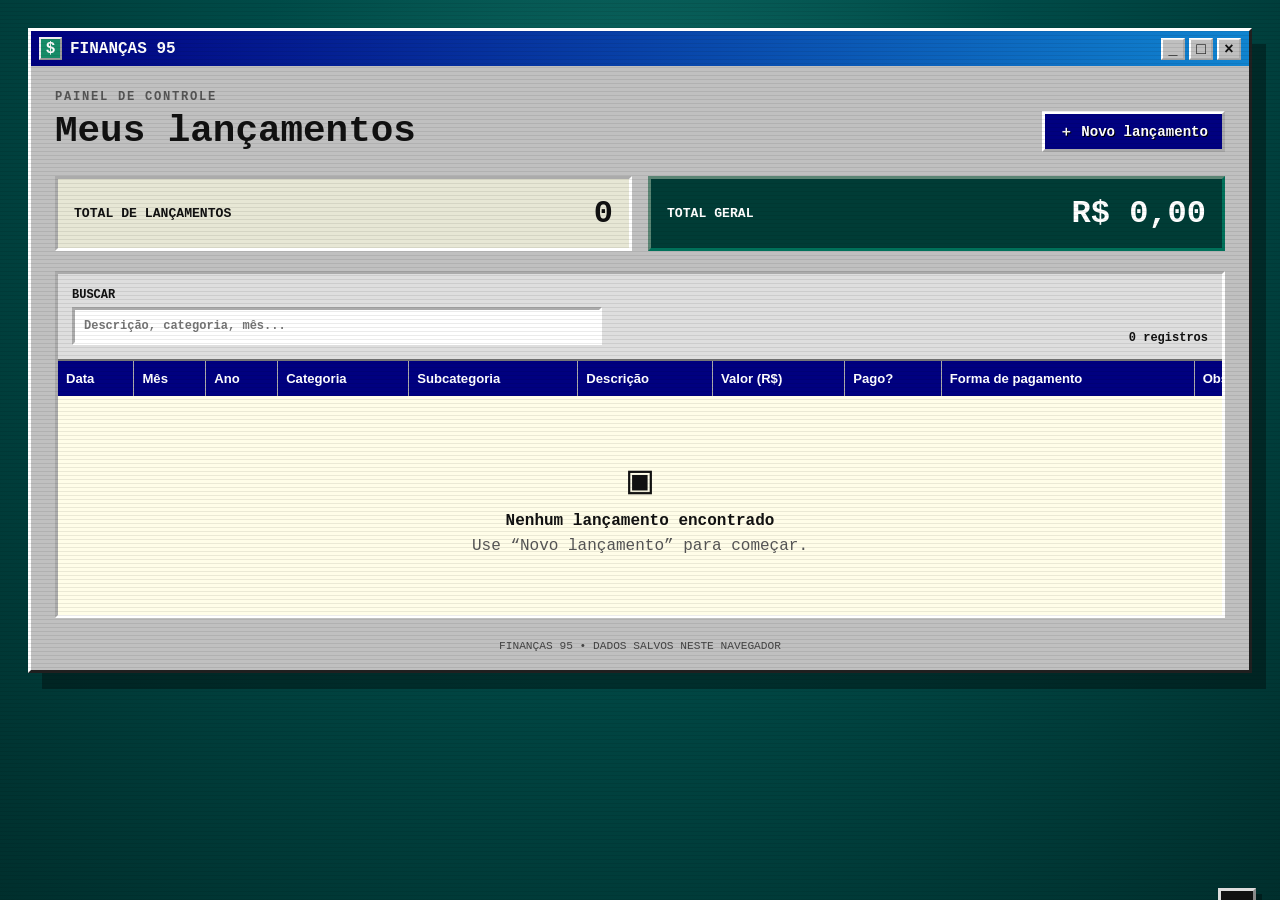
==== src/main/resources/static/index.html @ 0e00136c "api funcional falta terminar a configuração" ====
<!doctype html>
<html lang="pt-BR">
<head>
  <meta charset="UTF-8">
  <meta name="viewport" content="width=device-width, initial-scale=1.0">
  <meta name="description" content="Controle de finanças pessoal em estilo retrô.">
  <title>Finanças 95</title>
  <link rel="stylesheet" href="styles.css">
</head>
<body>
  <div class="scanlines" aria-hidden="true"></div>
  <main class="app-shell">
    <header class="title-bar">
      <div class="brand"><span class="brand-icon">$</span> FINANÇAS 95</div>
      <div class="window-buttons" aria-hidden="true"><span>_</span><span>□</span><span>×</span></div>
    </header>

    <section class="toolbar" aria-label="Ferramentas">
      <div>
        <p class="eyebrow">PAINEL DE CONTROLE</p>
        <h1>Meus lançamentos</h1>
      </div>
      <button class="button button-primary" id="newEntryButton" type="button">＋ Novo lançamento</button>
    </section>

    <section class="stats" aria-label="Resumo financeiro">
      <article class="stat-card"><span>Total de lançamentos</span><strong id="entryCount">0</strong></article>
      <article class="stat-card total"><span>Total geral</span><strong id="grandTotal">R$ 0,00</strong></article>
    </section>

    <section class="panel">
      <div class="panel-heading">
        <label class="search-field" for="searchInput">
          <span>Buscar</span>
          <input id="searchInput" type="search" placeholder="Descrição, categoria, mês..." autocomplete="off">
        </label>
        <span class="result-label" id="resultLabel">0 registros</span>
      </div>

      <div class="table-wrap">
        <table>
          <thead>
            <tr>
              <th>Data</th>
              <th>Mês</th>
              <th>Ano</th>
              <th>Categoria</th>
              <th>Subcategoria</th>
              <th>Descrição</th>
              <th>Valor (R$)</th>
              <th>Pago?</th>
              <th>Forma de pagamento</th>
              <th>Observações</th>
              <th>Ações</th>
            </tr>
          </thead>
          <tbody id="entriesBody"></tbody>
        </table>
        <div class="empty-state" id="emptyState">
          <span>▣</span>
          <strong>Nenhum lançamento encontrado</strong>
          <p>Use “Novo lançamento” para começar.</p>
        </div>
      </div>
    </section>
    <footer>FINANÇAS 95 • DADOS SALVOS NESTE NAVEGADOR</footer>
  </main>

  <div class="modal" id="entryModal" role="dialog" aria-modal="true" aria-labelledby="modalTitle" hidden>
    <div class="modal-window">
      <header class="modal-titlebar"><h2 id="modalTitle">Novo lançamento</h2><button id="closeModalButton" type="button" aria-label="Fechar">×</button></header>
      <form id="entryForm">
        <input id="entryId" type="hidden">
        <div class="form-grid">
          <label>Data<input id="date" type="date" required></label>
          <label>Categoria<input id="category" type="text" maxlength="40" placeholder="Ex.: Moradia" required></label>
          <label>Subcategoria<input id="subcategory" type="text" maxlength="40" placeholder="Ex.: Aluguel"></label>
          <label class="wide">Descrição<input id="description" type="text" maxlength="100" placeholder="Descreva o lançamento" required></label>
          <label>Valor (R$)<input id="amount" type="number" min="0" step="0.01" inputmode="decimal" placeholder="0,00" required></label>
          <label>Pago?<select id="paid"><option value="true">Sim</option><option value="false">Não</option></select></label>
          <label class="wide">Forma de pagamento<select id="paymentMethod" required><option value="">Selecione...</option><option>Pix</option><option>Dinheiro</option><option>Cartão de crédito</option><option>Cartão de débito</option><option>Boleto</option><option>Transferência</option><option>Outro</option></select></label>
          <label class="wide">Observações<textarea id="notes" rows="3" maxlength="240" placeholder="Informações adicionais"></textarea></label>
        </div>
        <div class="form-actions"><button class="button" id="cancelButton" type="button">Cancelar</button><button class="button button-primary" type="submit">Salvar lançamento</button></div>
      </form>
    </div>
  </div>

  <div class="toast" id="toast" role="status" aria-live="polite"></div>
  <script src="script.js"></script>
</body>
</html>
---- src/main/resources/static/styles.css ----
:root{--navy:#000080;--blue:#1084d0;--teal:#008080;--silver:#c0c0c0;--light:#fff;--shadow:#404040;--black:#111;--green:#003c36;--cream:#fffde8;--danger:#8b1111}
*{box-sizing:border-box}html{min-height:100%;background:#003f3f}body{min-height:100vh;margin:0;color:var(--black);font-family:"Courier New",Courier,monospace;background:radial-gradient(circle at 50% 20%,#0d6962 0,#004b48 42%,#002f2d 100%);padding:28px}.scanlines{position:fixed;inset:0;pointer-events:none;z-index:20;background:repeating-linear-gradient(0deg,rgba(0,0,0,.08) 0,rgba(0,0,0,.08) 1px,transparent 1px,transparent 4px);mix-blend-mode:multiply}.app-shell{position:relative;z-index:1;width:min(1600px,100%);margin:auto;background:var(--silver);border:3px solid;border-color:#fff #202020 #202020 #fff;box-shadow:14px 16px 0 rgba(0,0,0,.35)}.title-bar,.modal-titlebar{display:flex;align-items:center;justify-content:space-between;color:#fff;background:linear-gradient(90deg,var(--navy),var(--blue));padding:6px 8px;font-weight:700}.brand{display:flex;align-items:center;gap:8px}.brand-icon{display:grid;place-items:center;width:23px;height:23px;background:#168c68;border:2px outset #eee}.window-buttons{display:flex;gap:4px}.window-buttons span,.modal-titlebar button{display:grid;place-items:center;width:24px;height:22px;color:#111;background:var(--silver);border:2px outset white;font:bold 16px Arial}.toolbar{display:flex;align-items:end;justify-content:space-between;gap:20px;padding:24px}.eyebrow{margin:0 0 6px;color:#555;font-weight:700;font-size:.76rem;letter-spacing:.14em}.toolbar h1{margin:0;font-size:clamp(1.5rem,3vw,2.35rem)}.button{min-height:38px;padding:8px 14px;color:#111;background:var(--silver);border:3px outset #fff;font:700 .88rem "Courier New",monospace;cursor:pointer}.button:active{border-style:inset}.button:focus-visible,input:focus-visible,select:focus-visible,textarea:focus-visible{outline:2px dotted #000;outline-offset:2px}.button-primary{color:#fff;background:var(--navy);text-shadow:1px 1px #000}.stats{display:grid;grid-template-columns:repeat(2,minmax(0,1fr));gap:16px;padding:0 24px 20px}.stat-card{display:flex;align-items:center;justify-content:space-between;gap:20px;padding:16px;background:#e7e7d5;border:3px inset #fff}.stat-card span{font-size:.82rem;font-weight:700;text-transform:uppercase}.stat-card strong{font-size:clamp(1.25rem,3vw,2rem)}.stat-card.total{color:#fff;background:var(--green);border-color:#94d9bd #001d17 #001d17 #94d9bd}.panel{margin:0 24px 22px;background:#dedede;border:3px inset #fff}.panel-heading{display:flex;align-items:end;justify-content:space-between;gap:16px;padding:14px}.search-field{display:grid;gap:5px;width:min(530px,100%);font-size:.75rem;font-weight:bold;text-transform:uppercase}.search-field input,input,select,textarea{width:100%;border:3px inset #fff;border-radius:0;background:#fff;padding:9px;font:inherit}.result-label{font-size:.75rem;font-weight:bold}.table-wrap{overflow-x:auto;background:var(--cream);border-top:2px solid #777}table{width:100%;min-width:1400px;border-collapse:collapse;font-family:Arial,sans-serif;font-size:.82rem}th{position:sticky;top:0;z-index:2;color:#fff;background:var(--navy);padding:10px 8px;text-align:left;border-right:1px solid #aaa;white-space:nowrap}td{padding:9px 8px;border:1px solid #aaa;background:#fffef2;vertical-align:middle}tbody tr:nth-child(even) td{background:#ecebdc}tbody tr:hover td{background:#c9e7e3}.amount{text-align:right;font-weight:700;white-space:nowrap}.badge{display:inline-block;min-width:48px;padding:3px 6px;text-align:center;font-weight:700;border:1px solid #222}.badge.yes{color:#fff;background:#167048}.badge.no{color:#fff;background:var(--danger)}.actions{display:flex;gap:6px}.icon-button{padding:5px 7px;background:var(--silver);border:2px outset #fff;font:700 .75rem "Courier New";cursor:pointer}.icon-button.danger{color:#7a0000}.empty-state{display:grid;place-items:center;gap:7px;padding:60px 20px;text-align:center}.empty-state span{font-size:2.5rem}.empty-state p{margin:0;color:#555}.empty-state[hidden]{display:none}footer{text-align:center;padding:0 20px 18px;color:#444;font-size:.7rem}.modal[hidden]{display:none}.modal{position:fixed;z-index:30;inset:0;display:grid;place-items:center;padding:20px;background:rgba(0,0,0,.72)}.modal-window{width:min(720px,100%);max-height:92vh;overflow:auto;background:var(--silver);border:3px solid;border-color:#fff #202020 #202020 #fff;box-shadow:12px 12px 0 rgba(0,0,0,.45)}.modal-titlebar h2{margin:0;font-size:1rem}.modal-titlebar button{cursor:pointer}.modal form{padding:18px}.form-grid{display:grid;grid-template-columns:repeat(2,minmax(0,1fr));gap:15px}.form-grid label{display:grid;align-content:start;gap:5px;font-size:.78rem;font-weight:700}.form-grid .wide{grid-column:1/-1}textarea{resize:vertical}.form-actions{display:flex;justify-content:flex-end;gap:10px;margin-top:20px;padding-top:14px;border-top:2px groove #fff}.toast{position:fixed;z-index:40;right:24px;bottom:24px;max-width:340px;padding:12px 16px;color:#fff;background:#111;border:3px outset #ddd;box-shadow:6px 6px rgba(0,0,0,.35);font-weight:bold;transform:translateY(140%);transition:transform .2s}.toast.show{transform:translateY(0)}@media(max-width:720px){body{padding:8px}.app-shell{box-shadow:5px 6px rgba(0,0,0,.35)}.toolbar{align-items:stretch;flex-direction:column;padding:18px 14px}.button-primary{width:100%}.stats{grid-template-columns:1fr;padding:0 14px 14px}.panel{margin:0 14px 16px}.panel-heading{align-items:stretch;flex-direction:column}.form-grid{grid-template-columns:1fr}.form-grid .wide{grid-column:auto}.form-actions{flex-direction:column-reverse}.form-actions .button{width:100%}.toast{right:12px;bottom:12px;left:12px}}@media(prefers-reduced-motion:reduce){*{scroll-behavior:auto!important}.toast{transition:none}}
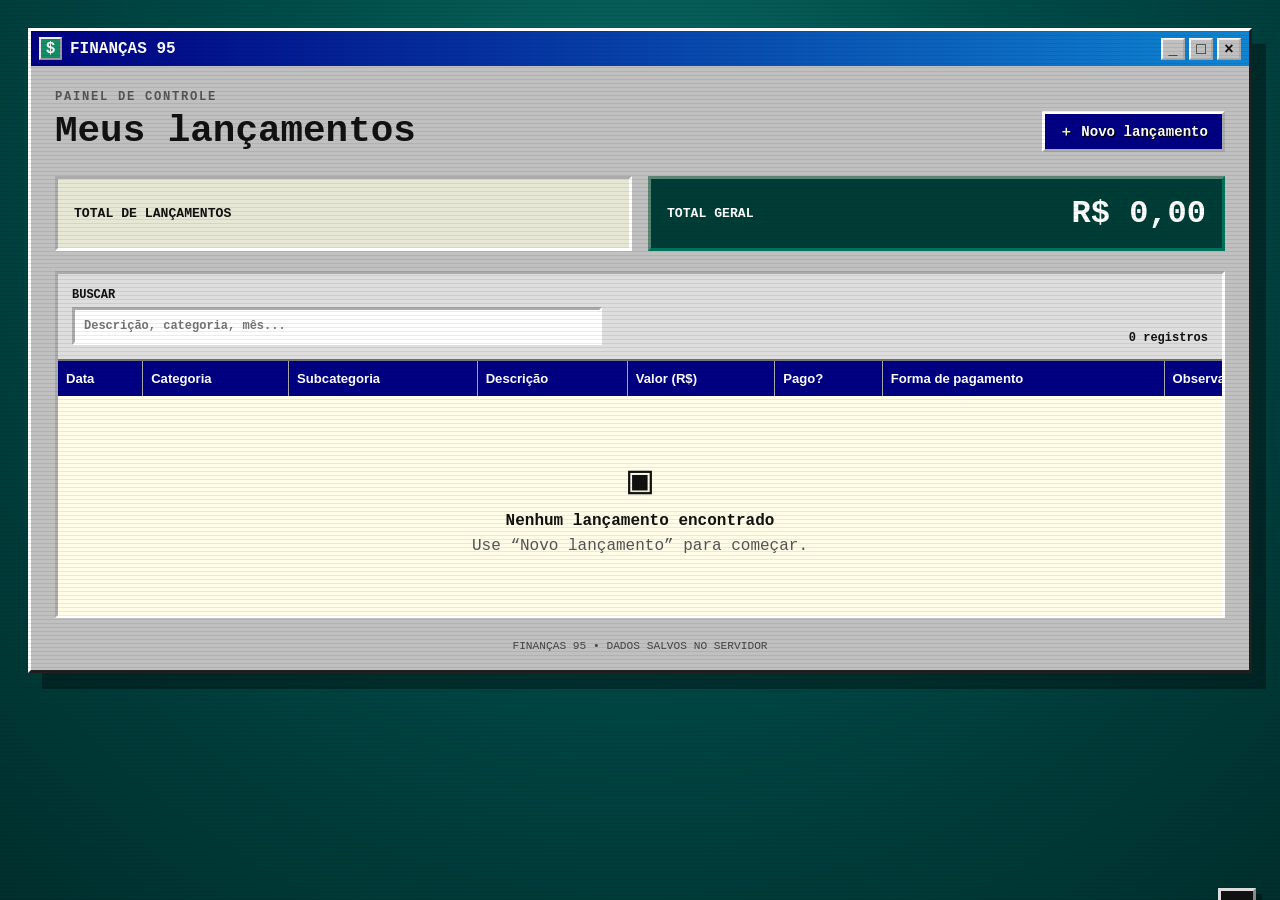
==== commit a6828946: "front-end conectado com a api 15/100" ====
--- a/src/main/resources/static/index.html
+++ b/src/main/resources/static/index.html
@@ -42,8 +42,6 @@
           <thead>
             <tr>
               <th>Data</th>
-              <th>Mês</th>
-              <th>Ano</th>
               <th>Categoria</th>
               <th>Subcategoria</th>
               <th>Descrição</th>
@@ -63,7 +61,7 @@
         </div>
       </div>
     </section>
-    <footer>FINANÇAS 95 • DADOS SALVOS NESTE NAVEGADOR</footer>
+    <footer>FINANÇAS 95 • DADOS SALVOS NO SERVIDOR</footer>
   </main>
 
   <div class="modal" id="entryModal" role="dialog" aria-modal="true" aria-labelledby="modalTitle" hidden>
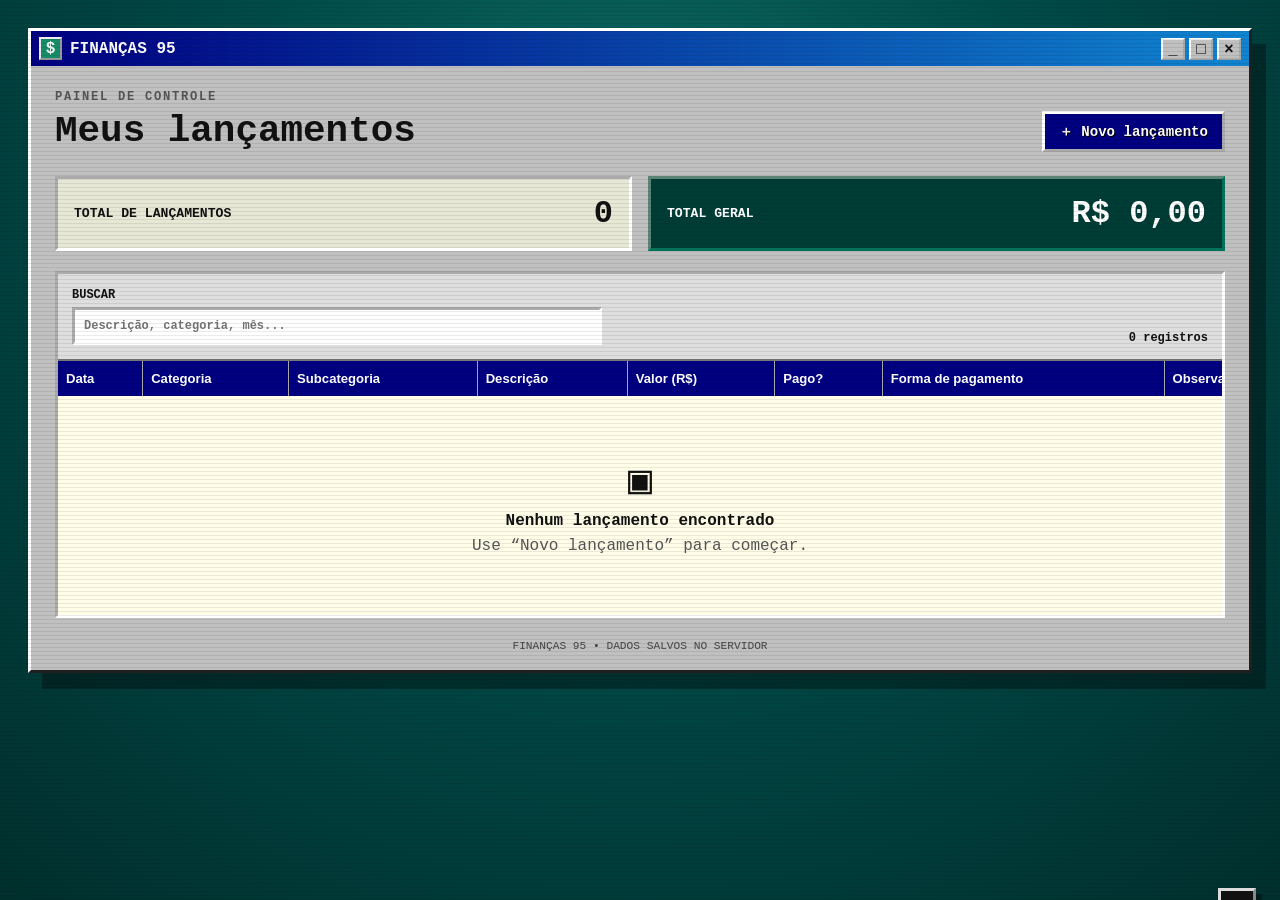
==== commit d7207449: "desenvolvimento 05082026" ====
--- a/src/main/resources/static/index.html
+++ b/src/main/resources/static/index.html
@@ -75,11 +75,18 @@
           <label>Subcategoria<input id="subcategory" type="text" maxlength="40" placeholder="Ex.: Aluguel"></label>
           <label class="wide">Descrição<input id="description" type="text" maxlength="100" placeholder="Descreva o lançamento" required></label>
           <label>Valor (R$)<input id="amount" type="number" min="0" step="0.01" inputmode="decimal" placeholder="0,00" required></label>
-          <label>Pago?<select id="paid"><option value="true">Sim</option><option value="false">Não</option></select></label>
+          <label>Pago?
+            <select id="paid">
+            <option value="PAGO">Sim</option>
+            <option value="NAO_PAGO">Não</option>
+          </select>
+        </label>
           <label class="wide">Forma de pagamento<select id="paymentMethod" required><option value="">Selecione...</option><option>Pix</option><option>Dinheiro</option><option>Cartão de crédito</option><option>Cartão de débito</option><option>Boleto</option><option>Transferência</option><option>Outro</option></select></label>
           <label class="wide">Observações<textarea id="notes" rows="3" maxlength="240" placeholder="Informações adicionais"></textarea></label>
         </div>
-        <div class="form-actions"><button class="button" id="cancelButton" type="button">Cancelar</button><button class="button button-primary" type="submit">Salvar lançamento</button></div>
+        <div class="form-actions">
+          <button class="button" id="cancelButton" type="button">Cancelar</button>
+          <button class="button button-primary" type="submit">Salvar lançamento</button></div>
       </form>
     </div>
   </div>
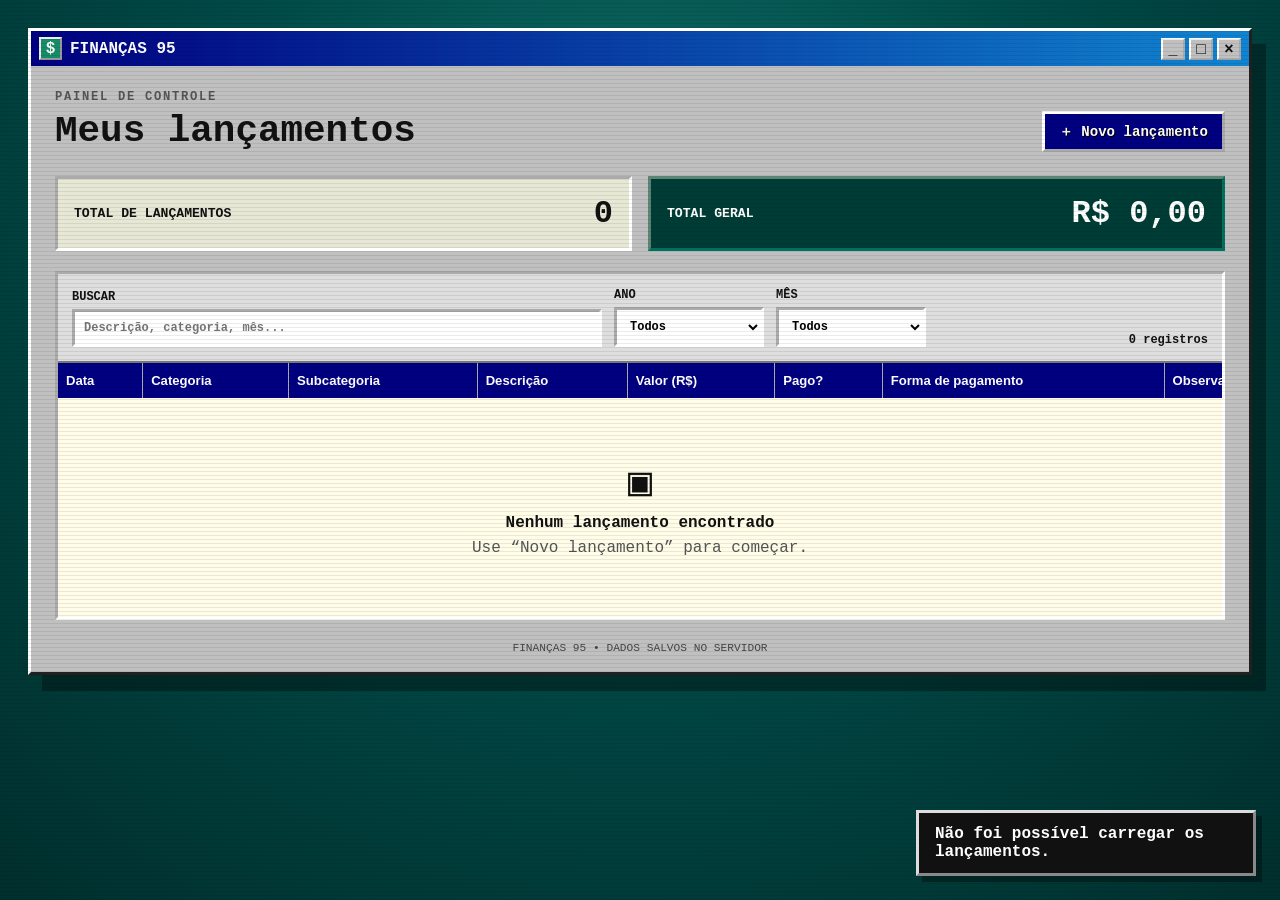
==== commit 7ed7889c: "primeira parte do site finalizado" ====
--- a/src/main/resources/static/index.html
+++ b/src/main/resources/static/index.html
@@ -6,6 +6,16 @@
   <meta name="description" content="Controle de finanças pessoal em estilo retrô.">
   <title>Finanças 95</title>
   <link rel="stylesheet" href="styles.css">
+  <style>
+    .filters { display: flex; align-items: end; gap: 12px; flex: 1; }
+    .filter-field { display: grid; gap: 5px; width: 150px; font-size: .75rem; font-weight: bold; text-transform: uppercase; }
+    .result-label { white-space: nowrap; }
+    @media (max-width: 720px) {
+      .filters { align-items: stretch; flex-wrap: wrap; }
+      .filters .search-field { width: 100%; }
+      .filter-field { flex: 1; min-width: 130px; }
+    }
+  </style>
 </head>
 <body>
   <div class="scanlines" aria-hidden="true"></div>
@@ -30,10 +40,20 @@
 
     <section class="panel">
       <div class="panel-heading">
-        <label class="search-field" for="searchInput">
-          <span>Buscar</span>
-          <input id="searchInput" type="search" placeholder="Descrição, categoria, mês..." autocomplete="off">
-        </label>
+        <div class="filters" aria-label="Filtros dos lançamentos">
+          <label class="search-field" for="searchInput">
+            <span>Buscar</span>
+            <input id="searchInput" type="search" placeholder="Descrição, categoria, mês..." autocomplete="off">
+          </label>
+          <label class="filter-field" for="yearFilter">
+            <span>Ano</span>
+            <select id="yearFilter"><option value="">Todos</option></select>
+          </label>
+          <label class="filter-field" for="monthFilter">
+            <span>Mês</span>
+            <select id="monthFilter"><option value="">Todos</option></select>
+          </label>
+        </div>
         <span class="result-label" id="resultLabel">0 registros</span>
       </div>
 
@@ -81,7 +101,16 @@
             <option value="NAO_PAGO">Não</option>
           </select>
         </label>
-          <label class="wide">Forma de pagamento<select id="paymentMethod" required><option value="">Selecione...</option><option>Pix</option><option>Dinheiro</option><option>Cartão de crédito</option><option>Cartão de débito</option><option>Boleto</option><option>Transferência</option><option>Outro</option></select></label>
+          <label class="wide">Forma de pagamento<select id="paymentMethod" required>
+            <option value="">SELECIONE...</option>
+            <option value="PIX">PIX</option>
+            <option value="DINHEIRO">DINHEIRO</option>
+            <option value="CARTAO_CREDITO">CARTÃO DE CRÉDITO</option>
+            <option value="CARTAO_DEBITO">CARTÃO DE DÉBITO</option>
+            <option value="BOLETO">BOLETO</option>
+            <option value="TRANSFERENCIA">TRANSFERÊNCIA</option>
+          </select>
+        </label>
           <label class="wide">Observações<textarea id="notes" rows="3" maxlength="240" placeholder="Informações adicionais"></textarea></label>
         </div>
         <div class="form-actions">
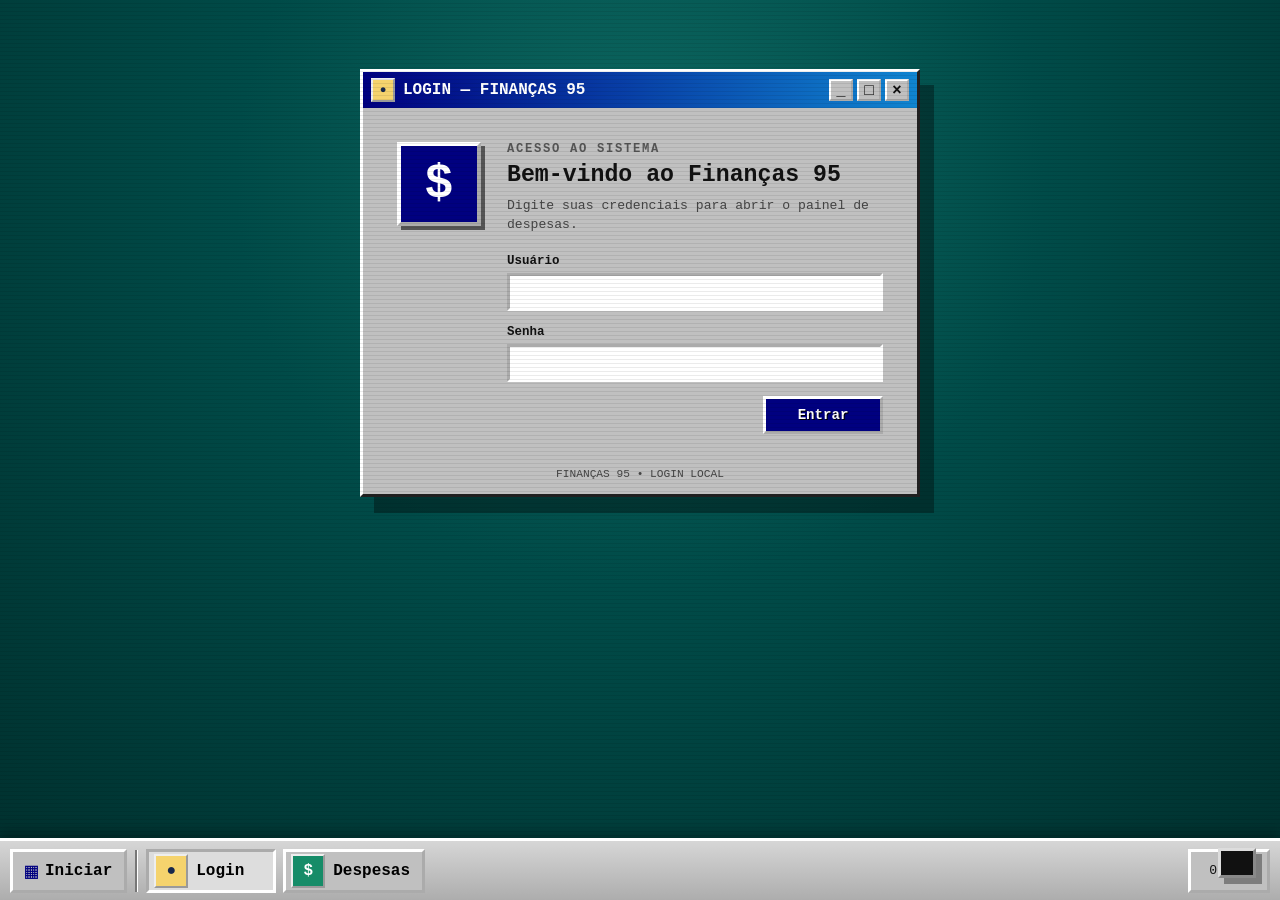
==== commit cd42bca3: "nomenclatura consertada e aba de login implementada" ====
--- a/src/main/resources/static/index.html
+++ b/src/main/resources/static/index.html
@@ -3,86 +3,107 @@
 <head>
   <meta charset="UTF-8">
   <meta name="viewport" content="width=device-width, initial-scale=1.0">
-  <meta name="description" content="Controle de finanças pessoal em estilo retrô.">
+  <meta name="description" content="Controle de finanças pessoal em estilo Windows 95.">
   <title>Finanças 95</title>
   <link rel="stylesheet" href="styles.css">
-  <style>
-    .filters { display: flex; align-items: end; gap: 12px; flex: 1; }
-    .filter-field { display: grid; gap: 5px; width: 150px; font-size: .75rem; font-weight: bold; text-transform: uppercase; }
-    .result-label { white-space: nowrap; }
-    @media (max-width: 720px) {
-      .filters { align-items: stretch; flex-wrap: wrap; }
-      .filters .search-field { width: 100%; }
-      .filter-field { flex: 1; min-width: 130px; }
-    }
-  </style>
 </head>
 <body>
   <div class="scanlines" aria-hidden="true"></div>
-  <main class="app-shell">
-    <header class="title-bar">
-      <div class="brand"><span class="brand-icon">$</span> FINANÇAS 95</div>
-      <div class="window-buttons" aria-hidden="true"><span>_</span><span>□</span><span>×</span></div>
-    </header>
 
-    <section class="toolbar" aria-label="Ferramentas">
-      <div>
-        <p class="eyebrow">PAINEL DE CONTROLE</p>
-        <h1>Meus lançamentos</h1>
+  <main class="desktop" aria-live="polite">
+    <section class="app-window login-window" id="loginView" data-view="login">
+      <header class="title-bar">
+        <div class="brand"><span class="brand-icon user-icon" aria-hidden="true">●</span> LOGIN — FINANÇAS 95</div>
+        <div class="window-buttons" aria-hidden="true"><span>_</span><span>□</span><span>×</span></div>
+      </header>
+      <div class="login-content">
+        <div class="login-logo" aria-hidden="true"><span>$</span></div>
+        <div>
+          <p class="eyebrow">ACESSO AO SISTEMA</p>
+          <h1>Bem-vindo ao Finanças 95</h1>
+          <p class="login-help">Digite suas credenciais para abrir o painel de despesas.</p>
+        </div>
+        <form id="loginForm" class="login-form">
+          <label for="loginUsername">Usuário
+            <input id="loginUsername" name="username" type="text" autocomplete="username" maxlength="80" required>
+          </label>
+          <label for="loginPassword">Senha
+            <input id="loginPassword" name="password" type="password" autocomplete="current-password" maxlength="100" required>
+          </label>
+          <p class="login-error" id="loginError" role="alert" hidden></p>
+          <button class="button button-primary" type="submit">Entrar</button>
+        </form>
       </div>
-      <button class="button button-primary" id="newEntryButton" type="button">＋ Novo lançamento</button>
+      <footer>FINANÇAS 95 • LOGIN LOCAL</footer>
     </section>
 
-    <section class="stats" aria-label="Resumo financeiro">
-      <article class="stat-card"><span>Total de lançamentos</span><strong id="entryCount">0</strong></article>
-      <article class="stat-card total"><span>Total geral</span><strong id="grandTotal">R$ 0,00</strong></article>
+    <section class="app-window expenses-window" id="expensesView" data-view="expenses" hidden>
+      <header class="title-bar">
+        <div class="brand"><span class="brand-icon" aria-hidden="true">$</span> FINANÇAS 95 — DESPESAS</div>
+        <div class="window-buttons" aria-hidden="true"><span>_</span><span>□</span><span>×</span></div>
+      </header>
+
+      <section class="toolbar" aria-label="Ferramentas">
+        <div>
+          <p class="eyebrow">PAINEL DE CONTROLE</p>
+          <h1>Meus lançamentos</h1>
+        </div>
+        <button class="button button-primary" id="newEntryButton" type="button">＋ Novo lançamento</button>
+      </section>
+
+      <section class="stats" aria-label="Resumo financeiro">
+        <article class="stat-card"><span>Total de lançamentos</span><strong id="entryCount">0</strong></article>
+        <article class="stat-card total"><span>Total geral</span><strong id="grandTotal">R$ 0,00</strong></article>
+      </section>
+
+      <section class="panel">
+        <div class="panel-heading">
+          <div class="filters" aria-label="Filtros dos lançamentos">
+            <label class="search-field" for="searchInput"><span>Buscar</span>
+              <input id="searchInput" type="search" placeholder="Descrição, categoria, mês..." autocomplete="off">
+            </label>
+            <label class="filter-field" for="yearFilter"><span>Ano</span>
+              <select id="yearFilter"><option value="">Todos</option></select>
+            </label>
+            <label class="filter-field" for="monthFilter"><span>Mês</span>
+              <select id="monthFilter"><option value="">Todos</option></select>
+            </label>
+          </div>
+          <span class="result-label" id="resultLabel">0 registros</span>
+        </div>
+
+        <div class="table-wrap" tabindex="0" aria-label="Tabela de lançamentos com rolagem">
+          <table>
+            <thead><tr>
+              <th>Data</th><th>Categoria</th><th>Subcategoria</th><th>Descrição</th>
+              <th>Valor (R$)</th><th>Pago?</th><th>Forma de pagamento</th>
+              <th>Observações</th><th>Ações</th>
+            </tr></thead>
+            <tbody id="entriesBody"></tbody>
+          </table>
+          <div class="empty-state" id="emptyState">
+            <span>▣</span><strong>Nenhum lançamento encontrado</strong>
+            <p>Use “Novo lançamento” para começar.</p>
+          </div>
+        </div>
+      </section>
+      <footer>FINANÇAS 95 • DADOS SALVOS NO SERVIDOR</footer>
     </section>
+  </main>
 
-    <section class="panel">
-      <div class="panel-heading">
-        <div class="filters" aria-label="Filtros dos lançamentos">
-          <label class="search-field" for="searchInput">
-            <span>Buscar</span>
-            <input id="searchInput" type="search" placeholder="Descrição, categoria, mês..." autocomplete="off">
-          </label>
-          <label class="filter-field" for="yearFilter">
-            <span>Ano</span>
-            <select id="yearFilter"><option value="">Todos</option></select>
-          </label>
-          <label class="filter-field" for="monthFilter">
-            <span>Mês</span>
-            <select id="monthFilter"><option value="">Todos</option></select>
-          </label>
-        </div>
-        <span class="result-label" id="resultLabel">0 registros</span>
-      </div>
-
-      <div class="table-wrap">
-        <table>
-          <thead>
-            <tr>
-              <th>Data</th>
-              <th>Categoria</th>
-              <th>Subcategoria</th>
-              <th>Descrição</th>
-              <th>Valor (R$)</th>
-              <th>Pago?</th>
-              <th>Forma de pagamento</th>
-              <th>Observações</th>
-              <th>Ações</th>
-            </tr>
-          </thead>
-          <tbody id="entriesBody"></tbody>
-        </table>
-        <div class="empty-state" id="emptyState">
-          <span>▣</span>
-          <strong>Nenhum lançamento encontrado</strong>
-          <p>Use “Novo lançamento” para começar.</p>
-        </div>
-      </div>
-    </section>
-    <footer>FINANÇAS 95 • DADOS SALVOS NO SERVIDOR</footer>
-  </main>
+  <nav class="taskbar" aria-label="Barra de tarefas">
+    <button class="start-button" type="button" aria-label="Menu iniciar"><span class="windows-mark">▦</span> Iniciar</button>
+    <div class="taskbar-divider" aria-hidden="true"></div>
+    <div class="taskbar-apps">
+      <button class="taskbar-button active" type="button" data-open-view="login" aria-label="Abrir Login" title="Login">
+        <span class="task-icon login-task-icon" aria-hidden="true">●</span><span>Login</span>
+      </button>
+      <button class="taskbar-button" type="button" data-open-view="expenses" aria-label="Abrir Despesas" title="Despesas">
+        <span class="task-icon expenses-task-icon" aria-hidden="true">$</span><span>Despesas</span>
+      </button>
+    </div>
+    <div class="taskbar-clock" id="taskbarClock" aria-label="Horário atual">--:--</div>
+  </nav>
 
   <div class="modal" id="entryModal" role="dialog" aria-modal="true" aria-labelledby="modalTitle" hidden>
     <div class="modal-window">
@@ -95,27 +116,15 @@
           <label>Subcategoria<input id="subcategory" type="text" maxlength="40" placeholder="Ex.: Aluguel"></label>
           <label class="wide">Descrição<input id="description" type="text" maxlength="100" placeholder="Descreva o lançamento" required></label>
           <label>Valor (R$)<input id="amount" type="number" min="0" step="0.01" inputmode="decimal" placeholder="0,00" required></label>
-          <label>Pago?
-            <select id="paid">
-            <option value="PAGO">Sim</option>
-            <option value="NAO_PAGO">Não</option>
-          </select>
-        </label>
-          <label class="wide">Forma de pagamento<select id="paymentMethod" required>
-            <option value="">SELECIONE...</option>
-            <option value="PIX">PIX</option>
-            <option value="DINHEIRO">DINHEIRO</option>
-            <option value="CARTAO_CREDITO">CARTÃO DE CRÉDITO</option>
-            <option value="CARTAO_DEBITO">CARTÃO DE DÉBITO</option>
-            <option value="BOLETO">BOLETO</option>
-            <option value="TRANSFERENCIA">TRANSFERÊNCIA</option>
-          </select>
-        </label>
+          <label>Pago?<select id="paid"><option value="PAGO">Sim</option><option value="NAO_PAGO">Não</option></select></label>
+          <label class="wide">Forma de pagamento<select id="paymentMethod">
+            <option value="">SELECIONE...</option><option value="PIX">PIX</option><option value="DINHEIRO">DINHEIRO</option>
+            <option value="CARTAO_CREDITO">CARTÃO DE CRÉDITO</option><option value="CARTAO_DEBITO">CARTÃO DE DÉBITO</option>
+            <option value="BOLETO">BOLETO</option><option value="TRANSFERENCIA">TRANSFERÊNCIA</option>
+          </select></label>
           <label class="wide">Observações<textarea id="notes" rows="3" maxlength="240" placeholder="Informações adicionais"></textarea></label>
         </div>
-        <div class="form-actions">
-          <button class="button" id="cancelButton" type="button">Cancelar</button>
-          <button class="button button-primary" type="submit">Salvar lançamento</button></div>
+        <div class="form-actions"><button class="button" id="cancelButton" type="button">Cancelar</button><button class="button button-primary" type="submit">Salvar lançamento</button></div>
       </form>
     </div>
   </div>
--- a/src/main/resources/static/styles.css
+++ b/src/main/resources/static/styles.css
@@ -1,2 +1,223 @@
-:root{--navy:#000080;--blue:#1084d0;--teal:#008080;--silver:#c0c0c0;--light:#fff;--shadow:#404040;--black:#111;--green:#003c36;--cream:#fffde8;--danger:#8b1111}
-*{box-sizing:border-box}html{min-height:100%;background:#003f3f}body{min-height:100vh;margin:0;color:var(--black);font-family:"Courier New",Courier,monospace;background:radial-gradient(circle at 50% 20%,#0d6962 0,#004b48 42%,#002f2d 100%);padding:28px}.scanlines{position:fixed;inset:0;pointer-events:none;z-index:20;background:repeating-linear-gradient(0deg,rgba(0,0,0,.08) 0,rgba(0,0,0,.08) 1px,transparent 1px,transparent 4px);mix-blend-mode:multiply}.app-shell{position:relative;z-index:1;width:min(1600px,100%);margin:auto;background:var(--silver);border:3px solid;border-color:#fff #202020 #202020 #fff;box-shadow:14px 16px 0 rgba(0,0,0,.35)}.title-bar,.modal-titlebar{display:flex;align-items:center;justify-content:space-between;color:#fff;background:linear-gradient(90deg,var(--navy),var(--blue));padding:6px 8px;font-weight:700}.brand{display:flex;align-items:center;gap:8px}.brand-icon{display:grid;place-items:center;width:23px;height:23px;background:#168c68;border:2px outset #eee}.window-buttons{display:flex;gap:4px}.window-buttons span,.modal-titlebar button{display:grid;place-items:center;width:24px;height:22px;color:#111;background:var(--silver);border:2px outset white;font:bold 16px Arial}.toolbar{display:flex;align-items:end;justify-content:space-between;gap:20px;padding:24px}.eyebrow{margin:0 0 6px;color:#555;font-weight:700;font-size:.76rem;letter-spacing:.14em}.toolbar h1{margin:0;font-size:clamp(1.5rem,3vw,2.35rem)}.button{min-height:38px;padding:8px 14px;color:#111;background:var(--silver);border:3px outset #fff;font:700 .88rem "Courier New",monospace;cursor:pointer}.button:active{border-style:inset}.button:focus-visible,input:focus-visible,select:focus-visible,textarea:focus-visible{outline:2px dotted #000;outline-offset:2px}.button-primary{color:#fff;background:var(--navy);text-shadow:1px 1px #000}.stats{display:grid;grid-template-columns:repeat(2,minmax(0,1fr));gap:16px;padding:0 24px 20px}.stat-card{display:flex;align-items:center;justify-content:space-between;gap:20px;padding:16px;background:#e7e7d5;border:3px inset #fff}.stat-card span{font-size:.82rem;font-weight:700;text-transform:uppercase}.stat-card strong{font-size:clamp(1.25rem,3vw,2rem)}.stat-card.total{color:#fff;background:var(--green);border-color:#94d9bd #001d17 #001d17 #94d9bd}.panel{margin:0 24px 22px;background:#dedede;border:3px inset #fff}.panel-heading{display:flex;align-items:end;justify-content:space-between;gap:16px;padding:14px}.search-field{display:grid;gap:5px;width:min(530px,100%);font-size:.75rem;font-weight:bold;text-transform:uppercase}.search-field input,input,select,textarea{width:100%;border:3px inset #fff;border-radius:0;background:#fff;padding:9px;font:inherit}.result-label{font-size:.75rem;font-weight:bold}.table-wrap{overflow-x:auto;background:var(--cream);border-top:2px solid #777}table{width:100%;min-width:1400px;border-collapse:collapse;font-family:Arial,sans-serif;font-size:.82rem}th{position:sticky;top:0;z-index:2;color:#fff;background:var(--navy);padding:10px 8px;text-align:left;border-right:1px solid #aaa;white-space:nowrap}td{padding:9px 8px;border:1px solid #aaa;background:#fffef2;vertical-align:middle}tbody tr:nth-child(even) td{background:#ecebdc}tbody tr:hover td{background:#c9e7e3}.amount{text-align:right;font-weight:700;white-space:nowrap}.badge{display:inline-block;min-width:48px;padding:3px 6px;text-align:center;font-weight:700;border:1px solid #222}.badge.yes{color:#fff;background:#167048}.badge.no{color:#fff;background:var(--danger)}.actions{display:flex;gap:6px}.icon-button{padding:5px 7px;background:var(--silver);border:2px outset #fff;font:700 .75rem "Courier New";cursor:pointer}.icon-button.danger{color:#7a0000}.empty-state{display:grid;place-items:center;gap:7px;padding:60px 20px;text-align:center}.empty-state span{font-size:2.5rem}.empty-state p{margin:0;color:#555}.empty-state[hidden]{display:none}footer{text-align:center;padding:0 20px 18px;color:#444;font-size:.7rem}.modal[hidden]{display:none}.modal{position:fixed;z-index:30;inset:0;display:grid;place-items:center;padding:20px;background:rgba(0,0,0,.72)}.modal-window{width:min(720px,100%);max-height:92vh;overflow:auto;background:var(--silver);border:3px solid;border-color:#fff #202020 #202020 #fff;box-shadow:12px 12px 0 rgba(0,0,0,.45)}.modal-titlebar h2{margin:0;font-size:1rem}.modal-titlebar button{cursor:pointer}.modal form{padding:18px}.form-grid{display:grid;grid-template-columns:repeat(2,minmax(0,1fr));gap:15px}.form-grid label{display:grid;align-content:start;gap:5px;font-size:.78rem;font-weight:700}.form-grid .wide{grid-column:1/-1}textarea{resize:vertical}.form-actions{display:flex;justify-content:flex-end;gap:10px;margin-top:20px;padding-top:14px;border-top:2px groove #fff}.toast{position:fixed;z-index:40;right:24px;bottom:24px;max-width:340px;padding:12px 16px;color:#fff;background:#111;border:3px outset #ddd;box-shadow:6px 6px rgba(0,0,0,.35);font-weight:bold;transform:translateY(140%);transition:transform .2s}.toast.show{transform:translateY(0)}@media(max-width:720px){body{padding:8px}.app-shell{box-shadow:5px 6px rgba(0,0,0,.35)}.toolbar{align-items:stretch;flex-direction:column;padding:18px 14px}.button-primary{width:100%}.stats{grid-template-columns:1fr;padding:0 14px 14px}.panel{margin:0 14px 16px}.panel-heading{align-items:stretch;flex-direction:column}.form-grid{grid-template-columns:1fr}.form-grid .wide{grid-column:auto}.form-actions{flex-direction:column-reverse}.form-actions .button{width:100%}.toast{right:12px;bottom:12px;left:12px}}@media(prefers-reduced-motion:reduce){*{scroll-behavior:auto!important}.toast{transition:none}}
+:root {
+  --navy: #000080;
+  --blue: #1084d0;
+  --silver: #c0c0c0;
+  --light: #fff;
+  --black: #111;
+  --green: #003c36;
+  --cream: #fffde8;
+  --danger: #8b1111;
+  --taskbar-height: 62px;
+}
+
+* { box-sizing: border-box; }
+html { min-height: 100%; background: #003f3f; }
+body {
+  min-height: 100vh;
+  margin: 0;
+  padding: 24px 24px calc(var(--taskbar-height) + 24px);
+  color: var(--black);
+  font-family: "Courier New", Courier, monospace;
+  background: radial-gradient(circle at 50% 20%, #0d6962 0, #004b48 42%, #002f2d 100%);
+}
+button, input, select, textarea { font: inherit; }
+[hidden] { display: none !important; }
+
+.scanlines {
+  position: fixed;
+  inset: 0;
+  z-index: 20;
+  pointer-events: none;
+  background: repeating-linear-gradient(0deg, rgba(0,0,0,.08) 0, rgba(0,0,0,.08) 1px, transparent 1px, transparent 4px);
+  mix-blend-mode: multiply;
+}
+.desktop { position: relative; z-index: 1; width: min(1600px, 100%); margin: auto; }
+.app-window {
+  background: var(--silver);
+  border: 3px solid;
+  border-color: #fff #202020 #202020 #fff;
+  box-shadow: 14px 16px 0 rgba(0,0,0,.35);
+}
+.title-bar, .modal-titlebar {
+  display: flex;
+  align-items: center;
+  justify-content: space-between;
+  padding: 6px 8px;
+  color: #fff;
+  background: linear-gradient(90deg, var(--navy), var(--blue));
+  font-weight: 700;
+}
+.brand { display: flex; align-items: center; gap: 8px; }
+.brand-icon {
+  display: grid;
+  place-items: center;
+  width: 24px;
+  height: 24px;
+  background: #168c68;
+  border: 2px outset #eee;
+  font-weight: 900;
+}
+.user-icon { color: #17284c; background: #f5d36d; font-size: .7rem; }
+.window-buttons { display: flex; gap: 4px; }
+.window-buttons span, .modal-titlebar button {
+  display: grid;
+  place-items: center;
+  width: 24px;
+  height: 22px;
+  color: #111;
+  background: var(--silver);
+  border: 2px outset white;
+  font: bold 16px Arial;
+}
+
+.login-window { width: min(560px, 100%); margin: max(5vh, 30px) auto 0; }
+.login-content { display: grid; grid-template-columns: 90px 1fr; gap: 20px; padding: 34px; }
+.login-logo {
+  grid-row: span 2;
+  display: grid;
+  place-items: center;
+  width: 84px;
+  height: 84px;
+  color: white;
+  background: var(--navy);
+  border: 4px outset white;
+  box-shadow: 4px 4px #555;
+  font-size: 3rem;
+  font-weight: 900;
+}
+.login-content h1 { margin: 0; font-size: 1.45rem; }
+.login-help { margin: 8px 0 0; color: #444; font-size: .82rem; line-height: 1.45; }
+.login-form { grid-column: 2; display: grid; gap: 14px; }
+.login-form label { display: grid; gap: 5px; font-size: .78rem; font-weight: 700; }
+.login-form .button { justify-self: end; min-width: 120px; }
+.login-error { margin: 0; padding: 7px; color: #fff; background: var(--danger); font-size: .75rem; }
+
+.toolbar { display: flex; align-items: end; justify-content: space-between; gap: 20px; padding: 18px 24px; }
+.eyebrow { margin: 0 0 6px; color: #555; font-weight: 700; font-size: .76rem; letter-spacing: .14em; }
+.toolbar h1 { margin: 0; font-size: clamp(1.4rem, 3vw, 2rem); }
+.button {
+  min-height: 38px;
+  padding: 8px 14px;
+  color: #111;
+  background: var(--silver);
+  border: 3px outset #fff;
+  font-weight: 700;
+  font-size: .88rem;
+  cursor: pointer;
+}
+.button:active { border-style: inset; }
+.button-primary { color: #fff; background: var(--navy); text-shadow: 1px 1px #000; }
+.button:focus-visible, input:focus-visible, select:focus-visible, textarea:focus-visible, .table-wrap:focus-visible {
+  outline: 2px dotted #000;
+  outline-offset: 2px;
+}
+input, select, textarea { width: 100%; padding: 9px; background: #fff; border: 3px inset #fff; border-radius: 0; }
+
+.stats { display: grid; grid-template-columns: repeat(2, minmax(0,1fr)); gap: 16px; padding: 0 24px 16px; }
+.stat-card { display: flex; align-items: center; justify-content: space-between; gap: 20px; padding: 12px 16px; background: #e7e7d5; border: 3px inset #fff; }
+.stat-card span { font-size: .82rem; font-weight: 700; text-transform: uppercase; }
+.stat-card strong { font-size: clamp(1.2rem, 3vw, 1.75rem); }
+.stat-card.total { color: #fff; background: var(--green); border-color: #94d9bd #001d17 #001d17 #94d9bd; }
+
+.panel { margin: 0 24px 16px; background: #dedede; border: 3px inset #fff; }
+.panel-heading { display: flex; align-items: end; justify-content: space-between; gap: 16px; padding: 12px 14px; }
+.filters { display: flex; align-items: end; gap: 12px; flex: 1; }
+.search-field, .filter-field { display: grid; gap: 5px; font-size: .75rem; font-weight: 700; text-transform: uppercase; }
+.search-field { width: min(530px, 100%); }
+.filter-field { width: 150px; }
+.result-label { white-space: nowrap; font-size: .75rem; font-weight: 700; }
+
+.table-wrap {
+  position: relative;
+  max-height: 350px;
+  overflow: auto;
+  background: var(--cream);
+  border-top: 2px solid #777;
+  scrollbar-color: #808080 var(--silver);
+}
+table { width: 100%; min-width: 1400px; border-collapse: collapse; table-layout: fixed; font-family: Arial, sans-serif; font-size: .82rem; }
+th { position: sticky; top: 0; z-index: 2; height: 38px; padding: 10px 8px; color: #fff; background: var(--navy); border-right: 1px solid #aaa; text-align: left; white-space: nowrap; }
+td { height: 44px; max-height: 44px; padding: 7px 8px; overflow: hidden; background: #fffef2; border: 1px solid #aaa; vertical-align: middle; text-overflow: ellipsis; white-space: nowrap; }
+tbody tr:nth-child(even) td { background: #ecebdc; }
+tbody tr:hover td { background: #c9e7e3; }
+th:nth-child(1) { width: 95px; } th:nth-child(5) { width: 120px; } th:nth-child(6) { width: 75px; }
+th:nth-child(7) { width: 165px; } th:nth-child(9) { width: 145px; }
+.amount { text-align: right; font-weight: 700; }
+.badge { display: inline-block; min-width: 48px; padding: 3px 6px; text-align: center; font-weight: 700; border: 1px solid #222; }
+.badge.yes { color: #fff; background: #167048; }
+.badge.no { color: #fff; background: var(--danger); }
+.actions { display: flex; gap: 6px; }
+.icon-button { padding: 5px 7px; background: var(--silver); border: 2px outset #fff; font: 700 .75rem "Courier New"; cursor: pointer; }
+.icon-button.danger { color: #7a0000; }
+.empty-state { display: grid; min-height: 308px; place-items: center; align-content: center; gap: 7px; padding: 30px 20px; text-align: center; }
+.empty-state span { font-size: 2.5rem; }
+.empty-state p { margin: 0; color: #555; }
+footer { padding: 0 20px 14px; color: #444; font-size: .7rem; text-align: center; }
+
+.taskbar {
+  position: fixed;
+  z-index: 25;
+  right: 0;
+  bottom: 0;
+  left: 0;
+  display: flex;
+  align-items: center;
+  gap: 8px;
+  height: var(--taskbar-height);
+  padding: 7px 10px;
+  background: linear-gradient(180deg, #d6d6d6, #adadad);
+  border-top: 3px outset #fff;
+  box-shadow: 0 -5px 14px rgba(0,0,0,.3);
+}
+.start-button, .taskbar-button, .taskbar-clock { height: 44px; border: 3px outset #fff; background: var(--silver); }
+.start-button { display: flex; align-items: center; gap: 7px; padding: 0 12px; font-weight: 900; cursor: pointer; }
+.windows-mark { color: var(--navy); font-size: 1.35rem; }
+.taskbar-divider { width: 3px; height: 42px; border-left: 2px solid #777; border-right: 1px solid #fff; }
+.taskbar-apps { display: flex; gap: 7px; flex: 1; overflow-x: auto; }
+.taskbar-button { display: flex; align-items: center; gap: 8px; min-width: 130px; padding: 3px 12px 3px 5px; font-weight: 700; cursor: pointer; }
+.taskbar-button.active { background: #ddd; border-style: inset; }
+.task-icon { display: grid; place-items: center; width: 34px; height: 34px; color: #fff; border: 2px outset #eee; font-weight: 900; }
+.login-task-icon { color: #17284c; background: #f5d36d; }
+.expenses-task-icon { background: #168c68; }
+.taskbar-clock { display: grid; min-width: 82px; place-items: center; padding: 0 10px; font-size: .82rem; }
+
+.modal { position: fixed; z-index: 30; inset: 0; display: grid; place-items: center; padding: 20px; background: rgba(0,0,0,.72); }
+.modal-window { width: min(720px,100%); max-height: 92vh; overflow: auto; background: var(--silver); border: 3px solid; border-color: #fff #202020 #202020 #fff; box-shadow: 12px 12px 0 rgba(0,0,0,.45); }
+.modal-titlebar h2 { margin: 0; font-size: 1rem; }
+.modal-titlebar button { cursor: pointer; }
+.modal form { padding: 18px; }
+.form-grid { display: grid; grid-template-columns: repeat(2,minmax(0,1fr)); gap: 15px; }
+.form-grid label { display: grid; align-content: start; gap: 5px; font-size: .78rem; font-weight: 700; }
+.form-grid .wide { grid-column: 1/-1; }
+textarea { resize: vertical; }
+.form-actions { display: flex; justify-content: flex-end; gap: 10px; margin-top: 20px; padding-top: 14px; border-top: 2px groove #fff; }
+.toast { position: fixed; z-index: 40; right: 24px; bottom: calc(var(--taskbar-height) + 14px); max-width: 340px; padding: 12px 16px; color: #fff; background: #111; border: 3px outset #ddd; box-shadow: 6px 6px rgba(0,0,0,.35); font-weight: 700; transform: translateY(180%); transition: transform .2s; }
+.toast.show { transform: translateY(0); }
+
+@media (max-width: 720px) {
+  body { padding: 8px 8px calc(var(--taskbar-height) + 10px); }
+  .app-window { box-shadow: 5px 6px rgba(0,0,0,.35); }
+  .login-content { grid-template-columns: 1fr; padding: 24px 18px; }
+  .login-logo { grid-row: auto; width: 64px; height: 64px; }
+  .login-form { grid-column: 1; }
+  .toolbar { align-items: stretch; flex-direction: column; padding: 16px 14px; }
+  .button-primary { width: 100%; }
+  .stats { grid-template-columns: 1fr; padding: 0 14px 14px; }
+  .panel { margin: 0 14px 14px; }
+  .panel-heading { align-items: stretch; flex-direction: column; }
+  .filters { align-items: stretch; flex-wrap: wrap; }
+  .search-field { width: 100%; }
+  .filter-field { flex: 1; min-width: 130px; }
+  .form-grid { grid-template-columns: 1fr; }
+  .form-grid .wide { grid-column: auto; }
+  .form-actions { flex-direction: column-reverse; }
+  .form-actions .button { width: 100%; }
+  .start-button { width: 48px; padding: 0; justify-content: center; font-size: 0; }
+  .windows-mark { font-size: 1.35rem; }
+  .taskbar-button { min-width: 52px; width: 52px; padding: 3px 6px; }
+  .taskbar-button > span:last-child { display: none; }
+  .taskbar-clock { min-width: 62px; padding: 0 5px; }
+  .toast { right: 12px; left: 12px; }
+}
+
+@media (prefers-reduced-motion: reduce) { .toast { transition: none; } }
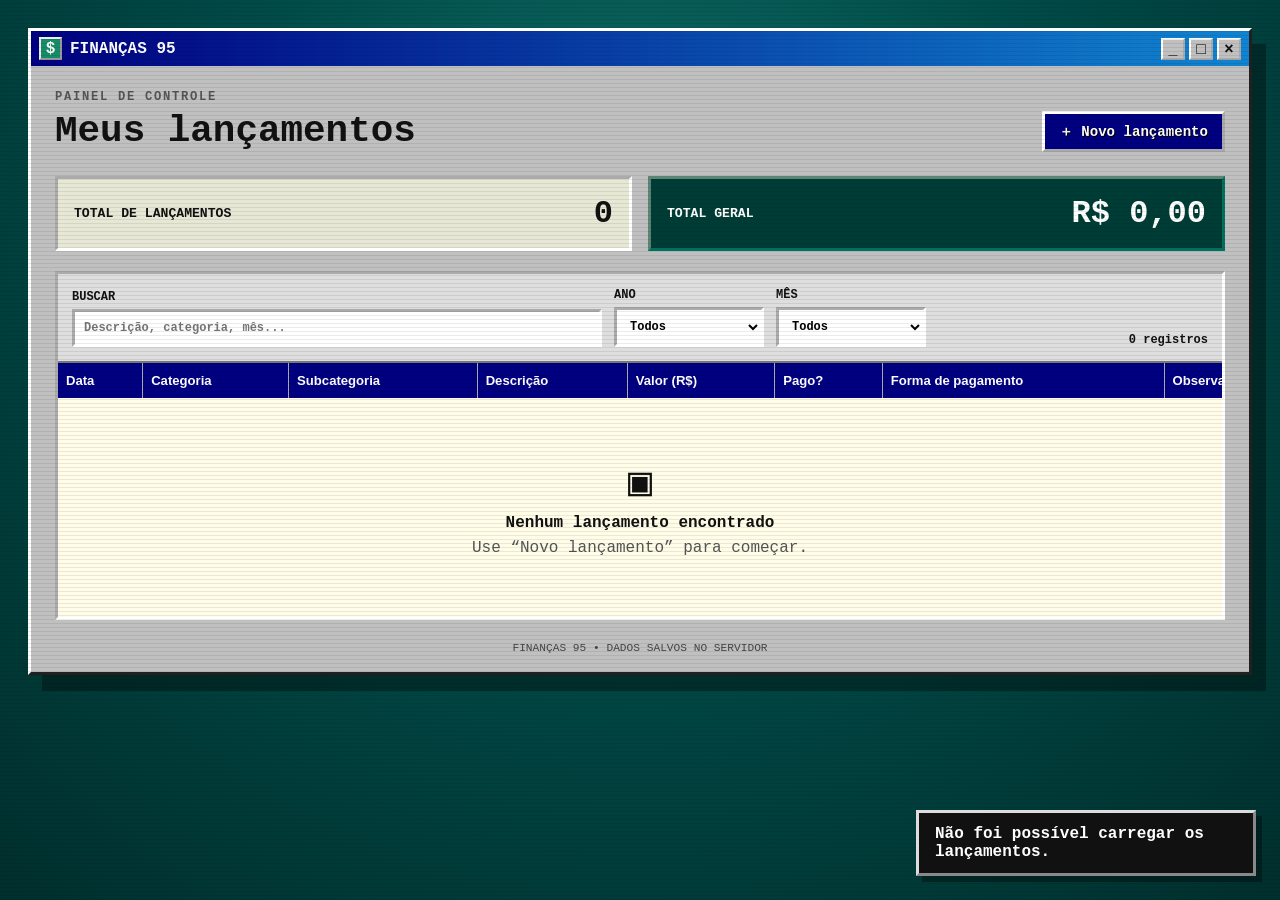
==== commit a5f663e1: "Merge pull request #1 from AndreRibeiroRodrigues/rollback Rollback" ====
--- a/src/main/resources/static/index.html
+++ b/src/main/resources/static/index.html
@@ -3,107 +3,86 @@
 <head>
   <meta charset="UTF-8">
   <meta name="viewport" content="width=device-width, initial-scale=1.0">
-  <meta name="description" content="Controle de finanças pessoal em estilo Windows 95.">
+  <meta name="description" content="Controle de finanças pessoal em estilo retrô.">
   <title>Finanças 95</title>
   <link rel="stylesheet" href="styles.css">
+  <style>
+    .filters { display: flex; align-items: end; gap: 12px; flex: 1; }
+    .filter-field { display: grid; gap: 5px; width: 150px; font-size: .75rem; font-weight: bold; text-transform: uppercase; }
+    .result-label { white-space: nowrap; }
+    @media (max-width: 720px) {
+      .filters { align-items: stretch; flex-wrap: wrap; }
+      .filters .search-field { width: 100%; }
+      .filter-field { flex: 1; min-width: 130px; }
+    }
+  </style>
 </head>
 <body>
   <div class="scanlines" aria-hidden="true"></div>
+  <main class="app-shell">
+    <header class="title-bar">
+      <div class="brand"><span class="brand-icon">$</span> FINANÇAS 95</div>
+      <div class="window-buttons" aria-hidden="true"><span>_</span><span>□</span><span>×</span></div>
+    </header>
 
-  <main class="desktop" aria-live="polite">
-    <section class="app-window login-window" id="loginView" data-view="login">
-      <header class="title-bar">
-        <div class="brand"><span class="brand-icon user-icon" aria-hidden="true">●</span> LOGIN — FINANÇAS 95</div>
-        <div class="window-buttons" aria-hidden="true"><span>_</span><span>□</span><span>×</span></div>
-      </header>
-      <div class="login-content">
-        <div class="login-logo" aria-hidden="true"><span>$</span></div>
-        <div>
-          <p class="eyebrow">ACESSO AO SISTEMA</p>
-          <h1>Bem-vindo ao Finanças 95</h1>
-          <p class="login-help">Digite suas credenciais para abrir o painel de despesas.</p>
-        </div>
-        <form id="loginForm" class="login-form">
-          <label for="loginUsername">Usuário
-            <input id="loginUsername" name="username" type="text" autocomplete="username" maxlength="80" required>
-          </label>
-          <label for="loginPassword">Senha
-            <input id="loginPassword" name="password" type="password" autocomplete="current-password" maxlength="100" required>
-          </label>
-          <p class="login-error" id="loginError" role="alert" hidden></p>
-          <button class="button button-primary" type="submit">Entrar</button>
-        </form>
+    <section class="toolbar" aria-label="Ferramentas">
+      <div>
+        <p class="eyebrow">PAINEL DE CONTROLE</p>
+        <h1>Meus lançamentos</h1>
       </div>
-      <footer>FINANÇAS 95 • LOGIN LOCAL</footer>
+      <button class="button button-primary" id="newEntryButton" type="button">＋ Novo lançamento</button>
     </section>
 
-    <section class="app-window expenses-window" id="expensesView" data-view="expenses" hidden>
-      <header class="title-bar">
-        <div class="brand"><span class="brand-icon" aria-hidden="true">$</span> FINANÇAS 95 — DESPESAS</div>
-        <div class="window-buttons" aria-hidden="true"><span>_</span><span>□</span><span>×</span></div>
-      </header>
+    <section class="stats" aria-label="Resumo financeiro">
+      <article class="stat-card"><span>Total de lançamentos</span><strong id="entryCount">0</strong></article>
+      <article class="stat-card total"><span>Total geral</span><strong id="grandTotal">R$ 0,00</strong></article>
+    </section>
 
-      <section class="toolbar" aria-label="Ferramentas">
-        <div>
-          <p class="eyebrow">PAINEL DE CONTROLE</p>
-          <h1>Meus lançamentos</h1>
+    <section class="panel">
+      <div class="panel-heading">
+        <div class="filters" aria-label="Filtros dos lançamentos">
+          <label class="search-field" for="searchInput">
+            <span>Buscar</span>
+            <input id="searchInput" type="search" placeholder="Descrição, categoria, mês..." autocomplete="off">
+          </label>
+          <label class="filter-field" for="yearFilter">
+            <span>Ano</span>
+            <select id="yearFilter"><option value="">Todos</option></select>
+          </label>
+          <label class="filter-field" for="monthFilter">
+            <span>Mês</span>
+            <select id="monthFilter"><option value="">Todos</option></select>
+          </label>
         </div>
-        <button class="button button-primary" id="newEntryButton" type="button">＋ Novo lançamento</button>
-      </section>
+        <span class="result-label" id="resultLabel">0 registros</span>
+      </div>
 
-      <section class="stats" aria-label="Resumo financeiro">
-        <article class="stat-card"><span>Total de lançamentos</span><strong id="entryCount">0</strong></article>
-        <article class="stat-card total"><span>Total geral</span><strong id="grandTotal">R$ 0,00</strong></article>
-      </section>
-
-      <section class="panel">
-        <div class="panel-heading">
-          <div class="filters" aria-label="Filtros dos lançamentos">
-            <label class="search-field" for="searchInput"><span>Buscar</span>
-              <input id="searchInput" type="search" placeholder="Descrição, categoria, mês..." autocomplete="off">
-            </label>
-            <label class="filter-field" for="yearFilter"><span>Ano</span>
-              <select id="yearFilter"><option value="">Todos</option></select>
-            </label>
-            <label class="filter-field" for="monthFilter"><span>Mês</span>
-              <select id="monthFilter"><option value="">Todos</option></select>
-            </label>
-          </div>
-          <span class="result-label" id="resultLabel">0 registros</span>
+      <div class="table-wrap">
+        <table>
+          <thead>
+            <tr>
+              <th>Data</th>
+              <th>Categoria</th>
+              <th>Subcategoria</th>
+              <th>Descrição</th>
+              <th>Valor (R$)</th>
+              <th>Pago?</th>
+              <th>Forma de pagamento</th>
+              <th>Observações</th>
+              <th>Ações</th>
+            </tr>
+          </thead>
+          <tbody id="entriesBody"></tbody>
+        </table>
+        <div class="empty-state" id="emptyState">
+          <span>▣</span>
+          <strong>Nenhum lançamento encontrado</strong>
+          <p>Use “Novo lançamento” para começar.</p>
         </div>
-
-        <div class="table-wrap" tabindex="0" aria-label="Tabela de lançamentos com rolagem">
-          <table>
-            <thead><tr>
-              <th>Data</th><th>Categoria</th><th>Subcategoria</th><th>Descrição</th>
-              <th>Valor (R$)</th><th>Pago?</th><th>Forma de pagamento</th>
-              <th>Observações</th><th>Ações</th>
-            </tr></thead>
-            <tbody id="entriesBody"></tbody>
-          </table>
-          <div class="empty-state" id="emptyState">
-            <span>▣</span><strong>Nenhum lançamento encontrado</strong>
-            <p>Use “Novo lançamento” para começar.</p>
-          </div>
-        </div>
-      </section>
-      <footer>FINANÇAS 95 • DADOS SALVOS NO SERVIDOR</footer>
+      </div>
     </section>
+    <footer>FINANÇAS 95 • DADOS SALVOS NO SERVIDOR</footer>
   </main>
-
-  <nav class="taskbar" aria-label="Barra de tarefas">
-    <button class="start-button" type="button" aria-label="Menu iniciar"><span class="windows-mark">▦</span> Iniciar</button>
-    <div class="taskbar-divider" aria-hidden="true"></div>
-    <div class="taskbar-apps">
-      <button class="taskbar-button active" type="button" data-open-view="login" aria-label="Abrir Login" title="Login">
-        <span class="task-icon login-task-icon" aria-hidden="true">●</span><span>Login</span>
-      </button>
-      <button class="taskbar-button" type="button" data-open-view="expenses" aria-label="Abrir Despesas" title="Despesas">
-        <span class="task-icon expenses-task-icon" aria-hidden="true">$</span><span>Despesas</span>
-      </button>
-    </div>
-    <div class="taskbar-clock" id="taskbarClock" aria-label="Horário atual">--:--</div>
-  </nav>
 
   <div class="modal" id="entryModal" role="dialog" aria-modal="true" aria-labelledby="modalTitle" hidden>
     <div class="modal-window">
@@ -116,15 +95,27 @@
           <label>Subcategoria<input id="subcategory" type="text" maxlength="40" placeholder="Ex.: Aluguel"></label>
           <label class="wide">Descrição<input id="description" type="text" maxlength="100" placeholder="Descreva o lançamento" required></label>
           <label>Valor (R$)<input id="amount" type="number" min="0" step="0.01" inputmode="decimal" placeholder="0,00" required></label>
-          <label>Pago?<select id="paid"><option value="PAGO">Sim</option><option value="NAO_PAGO">Não</option></select></label>
-          <label class="wide">Forma de pagamento<select id="paymentMethod">
-            <option value="">SELECIONE...</option><option value="PIX">PIX</option><option value="DINHEIRO">DINHEIRO</option>
-            <option value="CARTAO_CREDITO">CARTÃO DE CRÉDITO</option><option value="CARTAO_DEBITO">CARTÃO DE DÉBITO</option>
-            <option value="BOLETO">BOLETO</option><option value="TRANSFERENCIA">TRANSFERÊNCIA</option>
-          </select></label>
+          <label>Pago?
+            <select id="paid">
+            <option value="PAGO">Sim</option>
+            <option value="NAO_PAGO">Não</option>
+          </select>
+        </label>
+          <label class="wide">Forma de pagamento<select id="paymentMethod" required>
+            <option value="">SELECIONE...</option>
+            <option value="PIX">PIX</option>
+            <option value="DINHEIRO">DINHEIRO</option>
+            <option value="CARTAO_CREDITO">CARTÃO DE CRÉDITO</option>
+            <option value="CARTAO_DEBITO">CARTÃO DE DÉBITO</option>
+            <option value="BOLETO">BOLETO</option>
+            <option value="TRANSFERENCIA">TRANSFERÊNCIA</option>
+          </select>
+        </label>
           <label class="wide">Observações<textarea id="notes" rows="3" maxlength="240" placeholder="Informações adicionais"></textarea></label>
         </div>
-        <div class="form-actions"><button class="button" id="cancelButton" type="button">Cancelar</button><button class="button button-primary" type="submit">Salvar lançamento</button></div>
+        <div class="form-actions">
+          <button class="button" id="cancelButton" type="button">Cancelar</button>
+          <button class="button button-primary" type="submit">Salvar lançamento</button></div>
       </form>
     </div>
   </div>
--- a/src/main/resources/static/styles.css
+++ b/src/main/resources/static/styles.css
@@ -1,223 +1,2 @@
-:root {
-  --navy: #000080;
-  --blue: #1084d0;
-  --silver: #c0c0c0;
-  --light: #fff;
-  --black: #111;
-  --green: #003c36;
-  --cream: #fffde8;
-  --danger: #8b1111;
-  --taskbar-height: 62px;
-}
-
-* { box-sizing: border-box; }
-html { min-height: 100%; background: #003f3f; }
-body {
-  min-height: 100vh;
-  margin: 0;
-  padding: 24px 24px calc(var(--taskbar-height) + 24px);
-  color: var(--black);
-  font-family: "Courier New", Courier, monospace;
-  background: radial-gradient(circle at 50% 20%, #0d6962 0, #004b48 42%, #002f2d 100%);
-}
-button, input, select, textarea { font: inherit; }
-[hidden] { display: none !important; }
-
-.scanlines {
-  position: fixed;
-  inset: 0;
-  z-index: 20;
-  pointer-events: none;
-  background: repeating-linear-gradient(0deg, rgba(0,0,0,.08) 0, rgba(0,0,0,.08) 1px, transparent 1px, transparent 4px);
-  mix-blend-mode: multiply;
-}
-.desktop { position: relative; z-index: 1; width: min(1600px, 100%); margin: auto; }
-.app-window {
-  background: var(--silver);
-  border: 3px solid;
-  border-color: #fff #202020 #202020 #fff;
-  box-shadow: 14px 16px 0 rgba(0,0,0,.35);
-}
-.title-bar, .modal-titlebar {
-  display: flex;
-  align-items: center;
-  justify-content: space-between;
-  padding: 6px 8px;
-  color: #fff;
-  background: linear-gradient(90deg, var(--navy), var(--blue));
-  font-weight: 700;
-}
-.brand { display: flex; align-items: center; gap: 8px; }
-.brand-icon {
-  display: grid;
-  place-items: center;
-  width: 24px;
-  height: 24px;
-  background: #168c68;
-  border: 2px outset #eee;
-  font-weight: 900;
-}
-.user-icon { color: #17284c; background: #f5d36d; font-size: .7rem; }
-.window-buttons { display: flex; gap: 4px; }
-.window-buttons span, .modal-titlebar button {
-  display: grid;
-  place-items: center;
-  width: 24px;
-  height: 22px;
-  color: #111;
-  background: var(--silver);
-  border: 2px outset white;
-  font: bold 16px Arial;
-}
-
-.login-window { width: min(560px, 100%); margin: max(5vh, 30px) auto 0; }
-.login-content { display: grid; grid-template-columns: 90px 1fr; gap: 20px; padding: 34px; }
-.login-logo {
-  grid-row: span 2;
-  display: grid;
-  place-items: center;
-  width: 84px;
-  height: 84px;
-  color: white;
-  background: var(--navy);
-  border: 4px outset white;
-  box-shadow: 4px 4px #555;
-  font-size: 3rem;
-  font-weight: 900;
-}
-.login-content h1 { margin: 0; font-size: 1.45rem; }
-.login-help { margin: 8px 0 0; color: #444; font-size: .82rem; line-height: 1.45; }
-.login-form { grid-column: 2; display: grid; gap: 14px; }
-.login-form label { display: grid; gap: 5px; font-size: .78rem; font-weight: 700; }
-.login-form .button { justify-self: end; min-width: 120px; }
-.login-error { margin: 0; padding: 7px; color: #fff; background: var(--danger); font-size: .75rem; }
-
-.toolbar { display: flex; align-items: end; justify-content: space-between; gap: 20px; padding: 18px 24px; }
-.eyebrow { margin: 0 0 6px; color: #555; font-weight: 700; font-size: .76rem; letter-spacing: .14em; }
-.toolbar h1 { margin: 0; font-size: clamp(1.4rem, 3vw, 2rem); }
-.button {
-  min-height: 38px;
-  padding: 8px 14px;
-  color: #111;
-  background: var(--silver);
-  border: 3px outset #fff;
-  font-weight: 700;
-  font-size: .88rem;
-  cursor: pointer;
-}
-.button:active { border-style: inset; }
-.button-primary { color: #fff; background: var(--navy); text-shadow: 1px 1px #000; }
-.button:focus-visible, input:focus-visible, select:focus-visible, textarea:focus-visible, .table-wrap:focus-visible {
-  outline: 2px dotted #000;
-  outline-offset: 2px;
-}
-input, select, textarea { width: 100%; padding: 9px; background: #fff; border: 3px inset #fff; border-radius: 0; }
-
-.stats { display: grid; grid-template-columns: repeat(2, minmax(0,1fr)); gap: 16px; padding: 0 24px 16px; }
-.stat-card { display: flex; align-items: center; justify-content: space-between; gap: 20px; padding: 12px 16px; background: #e7e7d5; border: 3px inset #fff; }
-.stat-card span { font-size: .82rem; font-weight: 700; text-transform: uppercase; }
-.stat-card strong { font-size: clamp(1.2rem, 3vw, 1.75rem); }
-.stat-card.total { color: #fff; background: var(--green); border-color: #94d9bd #001d17 #001d17 #94d9bd; }
-
-.panel { margin: 0 24px 16px; background: #dedede; border: 3px inset #fff; }
-.panel-heading { display: flex; align-items: end; justify-content: space-between; gap: 16px; padding: 12px 14px; }
-.filters { display: flex; align-items: end; gap: 12px; flex: 1; }
-.search-field, .filter-field { display: grid; gap: 5px; font-size: .75rem; font-weight: 700; text-transform: uppercase; }
-.search-field { width: min(530px, 100%); }
-.filter-field { width: 150px; }
-.result-label { white-space: nowrap; font-size: .75rem; font-weight: 700; }
-
-.table-wrap {
-  position: relative;
-  max-height: 350px;
-  overflow: auto;
-  background: var(--cream);
-  border-top: 2px solid #777;
-  scrollbar-color: #808080 var(--silver);
-}
-table { width: 100%; min-width: 1400px; border-collapse: collapse; table-layout: fixed; font-family: Arial, sans-serif; font-size: .82rem; }
-th { position: sticky; top: 0; z-index: 2; height: 38px; padding: 10px 8px; color: #fff; background: var(--navy); border-right: 1px solid #aaa; text-align: left; white-space: nowrap; }
-td { height: 44px; max-height: 44px; padding: 7px 8px; overflow: hidden; background: #fffef2; border: 1px solid #aaa; vertical-align: middle; text-overflow: ellipsis; white-space: nowrap; }
-tbody tr:nth-child(even) td { background: #ecebdc; }
-tbody tr:hover td { background: #c9e7e3; }
-th:nth-child(1) { width: 95px; } th:nth-child(5) { width: 120px; } th:nth-child(6) { width: 75px; }
-th:nth-child(7) { width: 165px; } th:nth-child(9) { width: 145px; }
-.amount { text-align: right; font-weight: 700; }
-.badge { display: inline-block; min-width: 48px; padding: 3px 6px; text-align: center; font-weight: 700; border: 1px solid #222; }
-.badge.yes { color: #fff; background: #167048; }
-.badge.no { color: #fff; background: var(--danger); }
-.actions { display: flex; gap: 6px; }
-.icon-button { padding: 5px 7px; background: var(--silver); border: 2px outset #fff; font: 700 .75rem "Courier New"; cursor: pointer; }
-.icon-button.danger { color: #7a0000; }
-.empty-state { display: grid; min-height: 308px; place-items: center; align-content: center; gap: 7px; padding: 30px 20px; text-align: center; }
-.empty-state span { font-size: 2.5rem; }
-.empty-state p { margin: 0; color: #555; }
-footer { padding: 0 20px 14px; color: #444; font-size: .7rem; text-align: center; }
-
-.taskbar {
-  position: fixed;
-  z-index: 25;
-  right: 0;
-  bottom: 0;
-  left: 0;
-  display: flex;
-  align-items: center;
-  gap: 8px;
-  height: var(--taskbar-height);
-  padding: 7px 10px;
-  background: linear-gradient(180deg, #d6d6d6, #adadad);
-  border-top: 3px outset #fff;
-  box-shadow: 0 -5px 14px rgba(0,0,0,.3);
-}
-.start-button, .taskbar-button, .taskbar-clock { height: 44px; border: 3px outset #fff; background: var(--silver); }
-.start-button { display: flex; align-items: center; gap: 7px; padding: 0 12px; font-weight: 900; cursor: pointer; }
-.windows-mark { color: var(--navy); font-size: 1.35rem; }
-.taskbar-divider { width: 3px; height: 42px; border-left: 2px solid #777; border-right: 1px solid #fff; }
-.taskbar-apps { display: flex; gap: 7px; flex: 1; overflow-x: auto; }
-.taskbar-button { display: flex; align-items: center; gap: 8px; min-width: 130px; padding: 3px 12px 3px 5px; font-weight: 700; cursor: pointer; }
-.taskbar-button.active { background: #ddd; border-style: inset; }
-.task-icon { display: grid; place-items: center; width: 34px; height: 34px; color: #fff; border: 2px outset #eee; font-weight: 900; }
-.login-task-icon { color: #17284c; background: #f5d36d; }
-.expenses-task-icon { background: #168c68; }
-.taskbar-clock { display: grid; min-width: 82px; place-items: center; padding: 0 10px; font-size: .82rem; }
-
-.modal { position: fixed; z-index: 30; inset: 0; display: grid; place-items: center; padding: 20px; background: rgba(0,0,0,.72); }
-.modal-window { width: min(720px,100%); max-height: 92vh; overflow: auto; background: var(--silver); border: 3px solid; border-color: #fff #202020 #202020 #fff; box-shadow: 12px 12px 0 rgba(0,0,0,.45); }
-.modal-titlebar h2 { margin: 0; font-size: 1rem; }
-.modal-titlebar button { cursor: pointer; }
-.modal form { padding: 18px; }
-.form-grid { display: grid; grid-template-columns: repeat(2,minmax(0,1fr)); gap: 15px; }
-.form-grid label { display: grid; align-content: start; gap: 5px; font-size: .78rem; font-weight: 700; }
-.form-grid .wide { grid-column: 1/-1; }
-textarea { resize: vertical; }
-.form-actions { display: flex; justify-content: flex-end; gap: 10px; margin-top: 20px; padding-top: 14px; border-top: 2px groove #fff; }
-.toast { position: fixed; z-index: 40; right: 24px; bottom: calc(var(--taskbar-height) + 14px); max-width: 340px; padding: 12px 16px; color: #fff; background: #111; border: 3px outset #ddd; box-shadow: 6px 6px rgba(0,0,0,.35); font-weight: 700; transform: translateY(180%); transition: transform .2s; }
-.toast.show { transform: translateY(0); }
-
-@media (max-width: 720px) {
-  body { padding: 8px 8px calc(var(--taskbar-height) + 10px); }
-  .app-window { box-shadow: 5px 6px rgba(0,0,0,.35); }
-  .login-content { grid-template-columns: 1fr; padding: 24px 18px; }
-  .login-logo { grid-row: auto; width: 64px; height: 64px; }
-  .login-form { grid-column: 1; }
-  .toolbar { align-items: stretch; flex-direction: column; padding: 16px 14px; }
-  .button-primary { width: 100%; }
-  .stats { grid-template-columns: 1fr; padding: 0 14px 14px; }
-  .panel { margin: 0 14px 14px; }
-  .panel-heading { align-items: stretch; flex-direction: column; }
-  .filters { align-items: stretch; flex-wrap: wrap; }
-  .search-field { width: 100%; }
-  .filter-field { flex: 1; min-width: 130px; }
-  .form-grid { grid-template-columns: 1fr; }
-  .form-grid .wide { grid-column: auto; }
-  .form-actions { flex-direction: column-reverse; }
-  .form-actions .button { width: 100%; }
-  .start-button { width: 48px; padding: 0; justify-content: center; font-size: 0; }
-  .windows-mark { font-size: 1.35rem; }
-  .taskbar-button { min-width: 52px; width: 52px; padding: 3px 6px; }
-  .taskbar-button > span:last-child { display: none; }
-  .taskbar-clock { min-width: 62px; padding: 0 5px; }
-  .toast { right: 12px; left: 12px; }
-}
-
-@media (prefers-reduced-motion: reduce) { .toast { transition: none; } }
+:root{--navy:#000080;--blue:#1084d0;--teal:#008080;--silver:#c0c0c0;--light:#fff;--shadow:#404040;--black:#111;--green:#003c36;--cream:#fffde8;--danger:#8b1111}
+*{box-sizing:border-box}html{min-height:100%;background:#003f3f}body{min-height:100vh;margin:0;color:var(--black);font-family:"Courier New",Courier,monospace;background:radial-gradient(circle at 50% 20%,#0d6962 0,#004b48 42%,#002f2d 100%);padding:28px}.scanlines{position:fixed;inset:0;pointer-events:none;z-index:20;background:repeating-linear-gradient(0deg,rgba(0,0,0,.08) 0,rgba(0,0,0,.08) 1px,transparent 1px,transparent 4px);mix-blend-mode:multiply}.app-shell{position:relative;z-index:1;width:min(1600px,100%);margin:auto;background:var(--silver);border:3px solid;border-color:#fff #202020 #202020 #fff;box-shadow:14px 16px 0 rgba(0,0,0,.35)}.title-bar,.modal-titlebar{display:flex;align-items:center;justify-content:space-between;color:#fff;background:linear-gradient(90deg,var(--navy),var(--blue));padding:6px 8px;font-weight:700}.brand{display:flex;align-items:center;gap:8px}.brand-icon{display:grid;place-items:center;width:23px;height:23px;background:#168c68;border:2px outset #eee}.window-buttons{display:flex;gap:4px}.window-buttons span,.modal-titlebar button{display:grid;place-items:center;width:24px;height:22px;color:#111;background:var(--silver);border:2px outset white;font:bold 16px Arial}.toolbar{display:flex;align-items:end;justify-content:space-between;gap:20px;padding:24px}.eyebrow{margin:0 0 6px;color:#555;font-weight:700;font-size:.76rem;letter-spacing:.14em}.toolbar h1{margin:0;font-size:clamp(1.5rem,3vw,2.35rem)}.button{min-height:38px;padding:8px 14px;color:#111;background:var(--silver);border:3px outset #fff;font:700 .88rem "Courier New",monospace;cursor:pointer}.button:active{border-style:inset}.button:focus-visible,input:focus-visible,select:focus-visible,textarea:focus-visible{outline:2px dotted #000;outline-offset:2px}.button-primary{color:#fff;background:var(--navy);text-shadow:1px 1px #000}.stats{display:grid;grid-template-columns:repeat(2,minmax(0,1fr));gap:16px;padding:0 24px 20px}.stat-card{display:flex;align-items:center;justify-content:space-between;gap:20px;padding:16px;background:#e7e7d5;border:3px inset #fff}.stat-card span{font-size:.82rem;font-weight:700;text-transform:uppercase}.stat-card strong{font-size:clamp(1.25rem,3vw,2rem)}.stat-card.total{color:#fff;background:var(--green);border-color:#94d9bd #001d17 #001d17 #94d9bd}.panel{margin:0 24px 22px;background:#dedede;border:3px inset #fff}.panel-heading{display:flex;align-items:end;justify-content:space-between;gap:16px;padding:14px}.search-field{display:grid;gap:5px;width:min(530px,100%);font-size:.75rem;font-weight:bold;text-transform:uppercase}.search-field input,input,select,textarea{width:100%;border:3px inset #fff;border-radius:0;background:#fff;padding:9px;font:inherit}.result-label{font-size:.75rem;font-weight:bold}.table-wrap{overflow-x:auto;background:var(--cream);border-top:2px solid #777}table{width:100%;min-width:1400px;border-collapse:collapse;font-family:Arial,sans-serif;font-size:.82rem}th{position:sticky;top:0;z-index:2;color:#fff;background:var(--navy);padding:10px 8px;text-align:left;border-right:1px solid #aaa;white-space:nowrap}td{padding:9px 8px;border:1px solid #aaa;background:#fffef2;vertical-align:middle}tbody tr:nth-child(even) td{background:#ecebdc}tbody tr:hover td{background:#c9e7e3}.amount{text-align:right;font-weight:700;white-space:nowrap}.badge{display:inline-block;min-width:48px;padding:3px 6px;text-align:center;font-weight:700;border:1px solid #222}.badge.yes{color:#fff;background:#167048}.badge.no{color:#fff;background:var(--danger)}.actions{display:flex;gap:6px}.icon-button{padding:5px 7px;background:var(--silver);border:2px outset #fff;font:700 .75rem "Courier New";cursor:pointer}.icon-button.danger{color:#7a0000}.empty-state{display:grid;place-items:center;gap:7px;padding:60px 20px;text-align:center}.empty-state span{font-size:2.5rem}.empty-state p{margin:0;color:#555}.empty-state[hidden]{display:none}footer{text-align:center;padding:0 20px 18px;color:#444;font-size:.7rem}.modal[hidden]{display:none}.modal{position:fixed;z-index:30;inset:0;display:grid;place-items:center;padding:20px;background:rgba(0,0,0,.72)}.modal-window{width:min(720px,100%);max-height:92vh;overflow:auto;background:var(--silver);border:3px solid;border-color:#fff #202020 #202020 #fff;box-shadow:12px 12px 0 rgba(0,0,0,.45)}.modal-titlebar h2{margin:0;font-size:1rem}.modal-titlebar button{cursor:pointer}.modal form{padding:18px}.form-grid{display:grid;grid-template-columns:repeat(2,minmax(0,1fr));gap:15px}.form-grid label{display:grid;align-content:start;gap:5px;font-size:.78rem;font-weight:700}.form-grid .wide{grid-column:1/-1}textarea{resize:vertical}.form-actions{display:flex;justify-content:flex-end;gap:10px;margin-top:20px;padding-top:14px;border-top:2px groove #fff}.toast{position:fixed;z-index:40;right:24px;bottom:24px;max-width:340px;padding:12px 16px;color:#fff;background:#111;border:3px outset #ddd;box-shadow:6px 6px rgba(0,0,0,.35);font-weight:bold;transform:translateY(140%);transition:transform .2s}.toast.show{transform:translateY(0)}@media(max-width:720px){body{padding:8px}.app-shell{box-shadow:5px 6px rgba(0,0,0,.35)}.toolbar{align-items:stretch;flex-direction:column;padding:18px 14px}.button-primary{width:100%}.stats{grid-template-columns:1fr;padding:0 14px 14px}.panel{margin:0 14px 16px}.panel-heading{align-items:stretch;flex-direction:column}.form-grid{grid-template-columns:1fr}.form-grid .wide{grid-column:auto}.form-actions{flex-direction:column-reverse}.form-actions .button{width:100%}.toast{right:12px;bottom:12px;left:12px}}@media(prefers-reduced-motion:reduce){*{scroll-behavior:auto!important}.toast{transition:none}}
